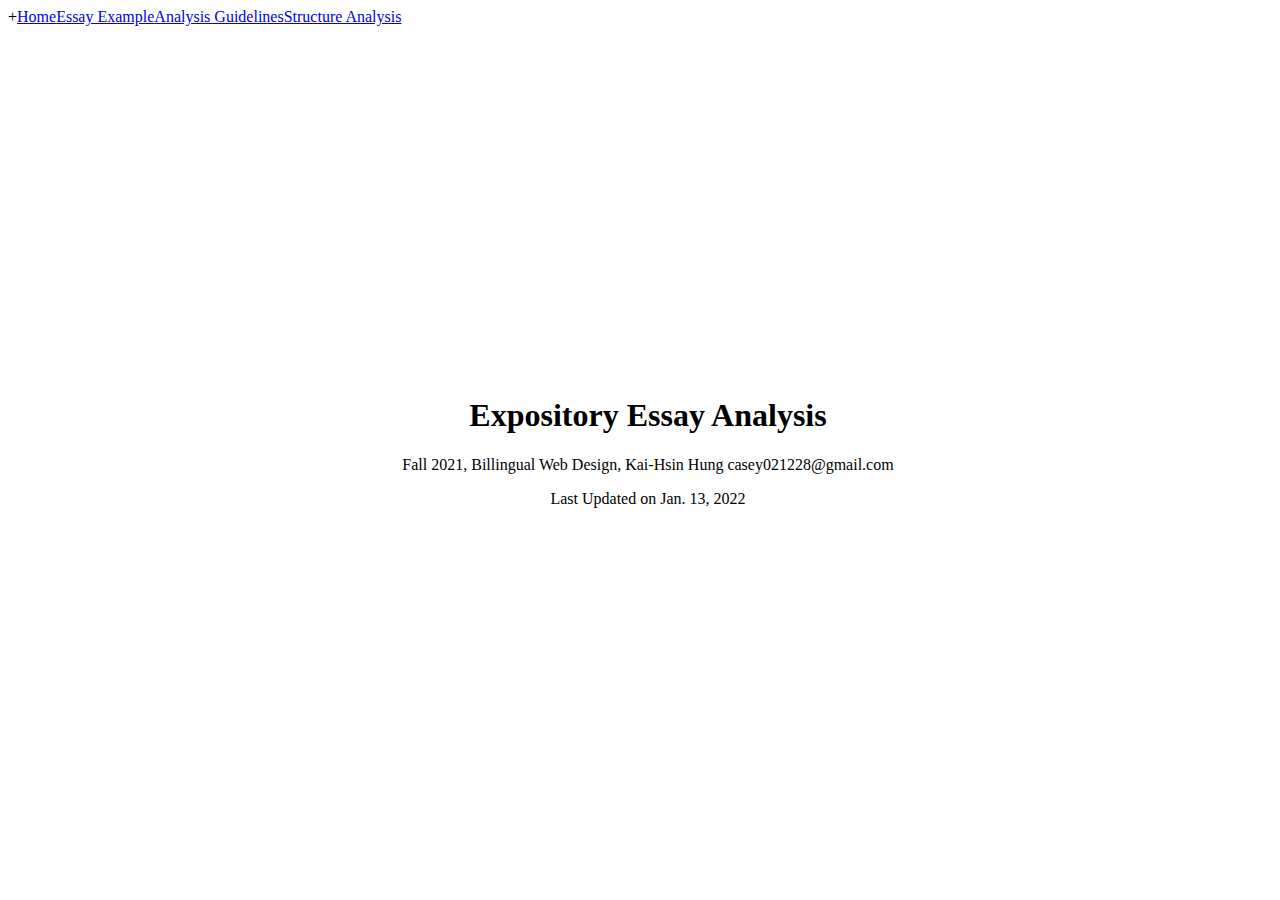
==== analysis/index.html @ 4e0b945b "a" ====
<!DOCTYPE HTML>
<html lang="en-us">
    <head>
	    <title>Expository Essay Analysis: Home</title>
	    <meta charset="utf-8">
        <script src="https://code.jquery.com/jquery-3.6.0.min.js"></script>
        <script src=" ./js/demo.js"></script>
        <script>
            window.onload = function() {
                $(window).on('scroll', function() {
                    let allSections = $('article > section');
                    let screenHeight = $(window).height();
                    let scrollTop = $(window).scrollTop();
                    allSections.each(function(index) {
                        let section = allSections.eq(index);
                        if(screenHeight + scrollTop - 30 > section.offset().top) {
                            section.animate({'top': 0, 'opacity': 1}, 400)
                        }
                    });
                });
            };
        </script>
        <style>
            article {
                text-align: center;
                position: absolute;
                top: 50%;
                width: 100%;
                transform:
                translateY(-50%);
            }
            span {

            }
        </style>
    </head>
    <body>
        <nav>
            <a>+</a><a href="index.html">Home</a><a href="example.html">Essay Example</a><a href="guideline.html">Analysis Guidelines</a><a href="analysis.html">Structure Analysis</a>
        </nav>
        <article>
            <h1>Expository Essay Analysis</h1>
            <section>
                <h2></h2>
                <p>
                    
                </p>
            </section>
            <section>
                <h2></h2>
                <p>
                    
                </p>
            </section>
            <p>
                Fall 2021, Billingual Web Design, Kai-Hsin Hung
                casey021228@gmail.com
            </p>
            <p>
                Last Updated on Jan. 13, 2022
            </p>
        </article>
    </body>	
</html>
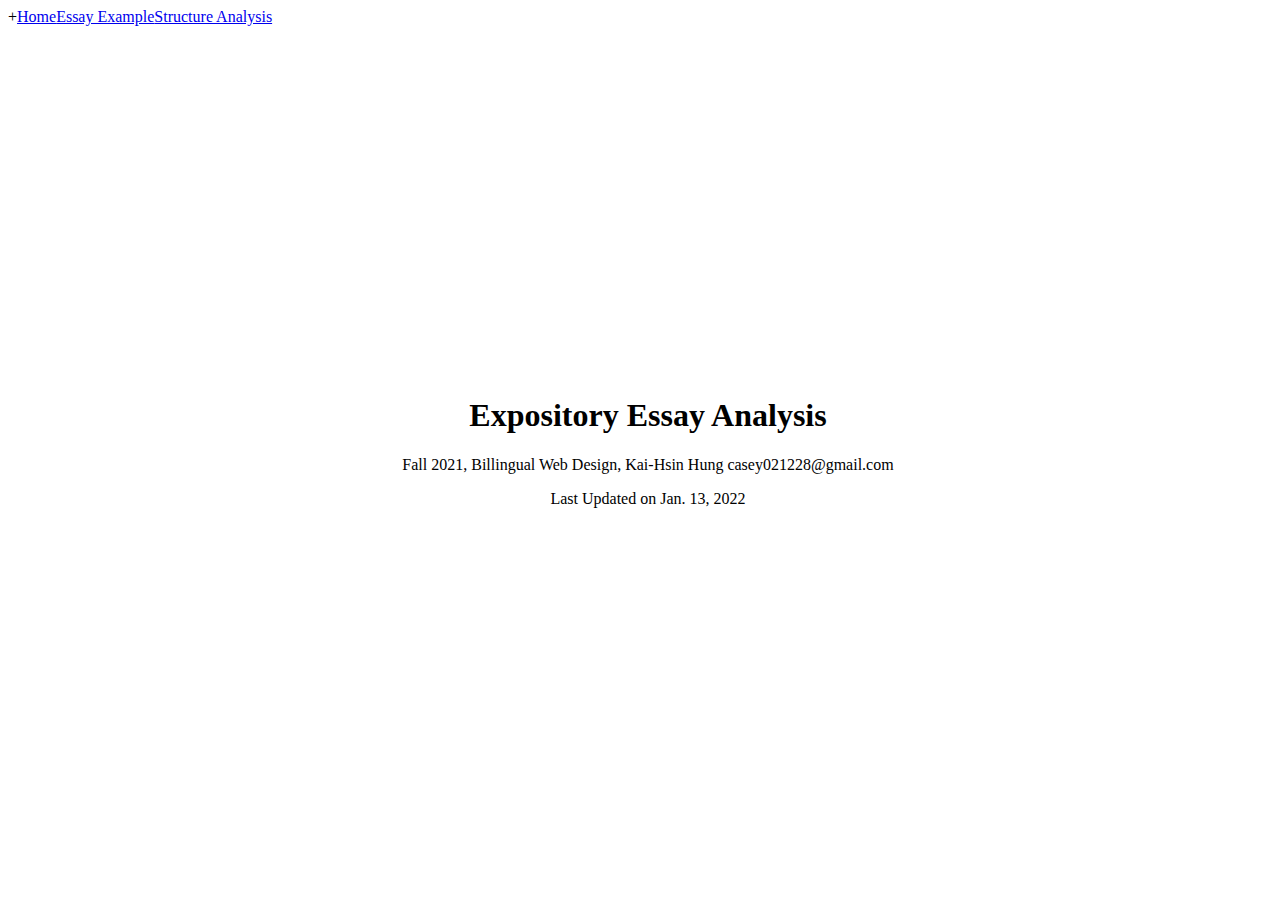
==== commit e155126f: "c" ====
--- a/analysis/index.html
+++ b/analysis/index.html
@@ -29,14 +29,44 @@
                 transform:
                 translateY(-50%);
             }
-            span {
+            span.joint {
+                color: #a6611a;
+            }
 
+            span.vocab {
+                padding: 0 4px;
+                border-radius: 2p;
+                background-color: #018571;
+                color: white;
+            }
+
+            span.vocab > span {
+                display: none;
+                position: fixed;
+                top: 50;
+                left: 10;
+                transform: translateY(-50%);
+                max-width: 50vw;
+                padding: 0 4px;
+                border-radius: 2px;
+                background-color: #dfc27d;
+                color: #000a16;
+            }
+
+            span.vocab:hover > span {
+                display: block;
+                opacity: 0.9;
+            }
+
+            article > section {
+                position: relative;
+                top: 50px;
             }
         </style>
     </head>
     <body>
         <nav>
-            <a>+</a><a href="index.html">Home</a><a href="example.html">Essay Example</a><a href="guideline.html">Analysis Guidelines</a><a href="analysis.html">Structure Analysis</a>
+            <a>+</a><a href="index.html">Home</a><a href="example.html">Essay Example</a><a href="analysis.html">Structure Analysis</a>
         </nav>
         <article>
             <h1>Expository Essay Analysis</h1>
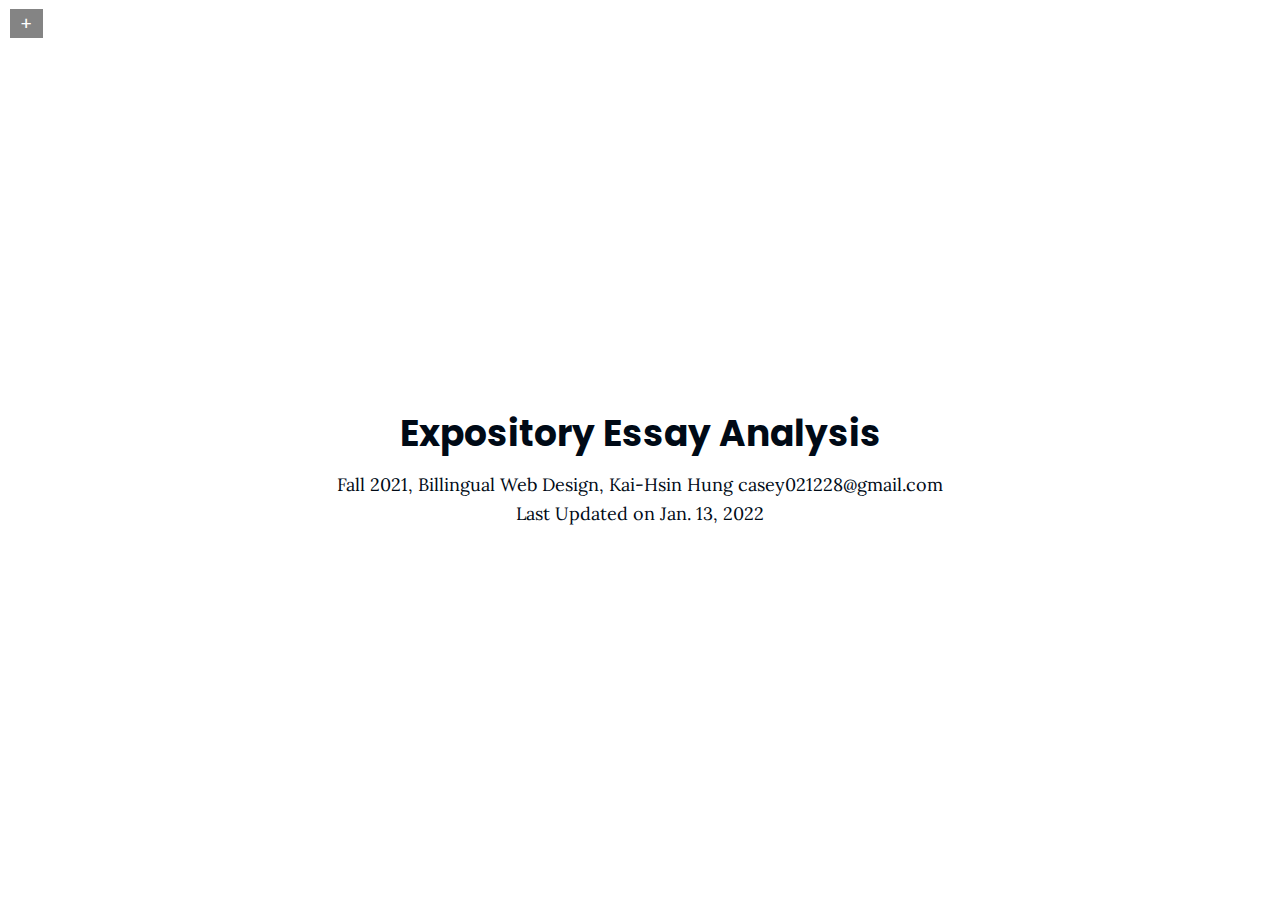
==== commit 5e9cd2e7: "c" ====
--- a/analysis/index.html
+++ b/analysis/index.html
@@ -3,6 +3,7 @@
     <head>
 	    <title>Expository Essay Analysis: Home</title>
 	    <meta charset="utf-8">
+        <link rel="stylesheet" type="text/css" href="style.css">
         <script src="https://code.jquery.com/jquery-3.6.0.min.js"></script>
         <script src=" ./js/demo.js"></script>
         <script>
--- a/analysis/style.css
+++ b/analysis/style.css
@@ -0,0 +1,117 @@
+/* Google Fonts: Lora (serif), Poppins (sans-serif), Source Sans Pro (sans-serif) */
+
+@import url('https://fonts.googleapis.com/css2?family=Lora&family=Poppins&family=Source+Sans+Pro&display=swap');
+
+* {
+	margin: 0;
+	padding: 0;
+	box-sizing: border-box;
+}
+
+html {
+	height: 100%;
+	width: 100%;
+}
+
+body {
+	overflow-x: hidden;
+	overflow-y: auto;
+	background-color: white;
+	color: #000a16;
+	font-family: Lora, serif;
+	font-size: 2vh;
+	line-height: 3vh;
+}
+
+h1, h2, h3 {
+	font-family: Poppins, sans-serif;
+}
+
+h1 {
+	font-size: 4vh;
+	line-height: 6vh;
+	margin: 1vh 0;
+}
+
+h2 {
+	font-size: 3vh;
+	line-height: 4.5vh;
+	margin: 0.8vh 0;
+}
+
+h3 {
+	font-size: 2.4vh;
+	line-height: 3.6vh;
+	margin: 0.5vh 0;
+}
+
+article {
+	margin: 1.5vh 0;
+	padding: 1vh 5vw;
+}
+
+section {
+	margin: 1.2vh 0;
+}
+
+section > p {
+	text-indent: 5%;
+}
+
+p {
+	margin: 0.2vh 0;
+}
+
+nav {
+	position: fixed;
+	top: 10px;
+	left: 10px;
+	font-family: Poppins, sans-serif;
+	font-size: 2vh;
+	line-height: 3vh;
+}
+
+nav > a {
+	background-color: #323232;
+	color: white;
+	padding: 2px 4px;
+	text-decoration: none;
+	opacity: 0.6;
+	transition: all 1s ease-out;
+}
+
+nav > a > span {
+	display: inline-block;
+	transform: rotate(0deg);
+	transition: all 1s ease-out;
+}
+
+nav > a.close > span {
+	transform: rotate(45deg);
+	transition: all 1s ease-out;
+}
+
+nav > a:not(:first-of-type) {
+	display: none;
+	border-left: solid 2px white;
+	opacity: 0;
+}
+
+nav > a:first-of-type {
+	/*width: 2.4vw;*/
+	padding: 2px 10px;
+}
+
+nav > a:hover {
+	opacity: 0.95 !important;
+	transition: all 1s ease-out;
+}
+
+nav > a:visited {
+	color: white;
+}
+
+a, a:visited {
+	color: #323232;
+	text-decoration: underline;
+}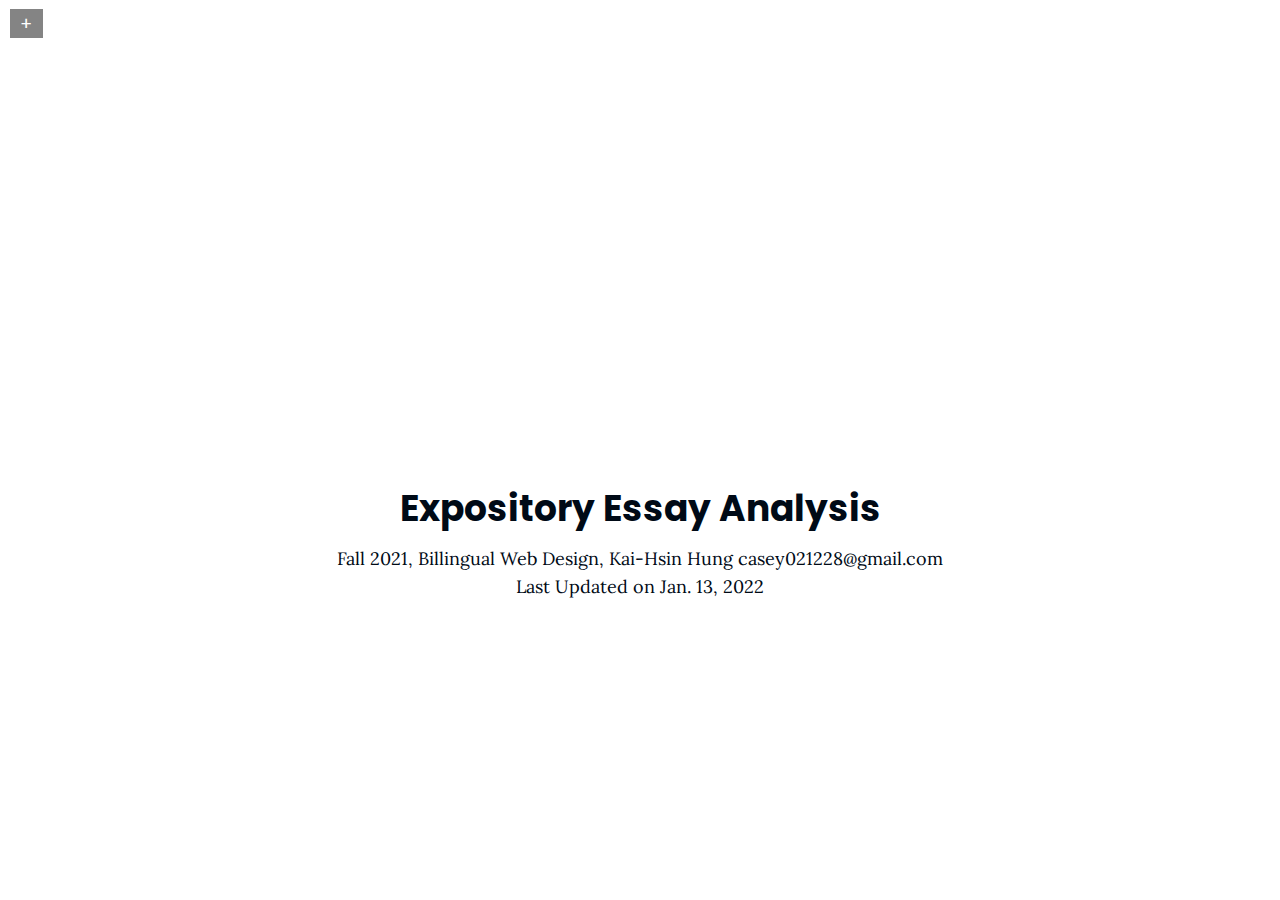
==== commit 1a6106b6: "a" ====
--- a/analysis/index.html
+++ b/analysis/index.html
@@ -1,88 +1,18 @@
 <!DOCTYPE HTML>
 <html lang="en-us">
     <head>
-	    <title>Expository Essay Analysis: Home</title>
-	    <meta charset="utf-8">
+        <title>Expository Essay Analysis: Home</title>
+        <meta charset="UTF-8">
+        <script type="text/javascript" src="https://code.jquery.com/jquery-3.6.0.min.js"></script>
+        <script src="./js/demo.js"></script>
         <link rel="stylesheet" type="text/css" href="style.css">
-        <script src="https://code.jquery.com/jquery-3.6.0.min.js"></script>
-        <script src=" ./js/demo.js"></script>
-        <script>
-            window.onload = function() {
-                $(window).on('scroll', function() {
-                    let allSections = $('article > section');
-                    let screenHeight = $(window).height();
-                    let scrollTop = $(window).scrollTop();
-                    allSections.each(function(index) {
-                        let section = allSections.eq(index);
-                        if(screenHeight + scrollTop - 30 > section.offset().top) {
-                            section.animate({'top': 0, 'opacity': 1}, 400)
-                        }
-                    });
-                });
-            };
-        </script>
-        <style>
-            article {
-                text-align: center;
-                position: absolute;
-                top: 50%;
-                width: 100%;
-                transform:
-                translateY(-50%);
-            }
-            span.joint {
-                color: #a6611a;
-            }
-
-            span.vocab {
-                padding: 0 4px;
-                border-radius: 2p;
-                background-color: #018571;
-                color: white;
-            }
-
-            span.vocab > span {
-                display: none;
-                position: fixed;
-                top: 50;
-                left: 10;
-                transform: translateY(-50%);
-                max-width: 50vw;
-                padding: 0 4px;
-                border-radius: 2px;
-                background-color: #dfc27d;
-                color: #000a16;
-            }
-
-            span.vocab:hover > span {
-                display: block;
-                opacity: 0.9;
-            }
-
-            article > section {
-                position: relative;
-                top: 50px;
-            }
-        </style>
     </head>
     <body>
         <nav>
-            <a>+</a><a href="index.html">Home</a><a href="example.html">Essay Example</a><a href="analysis.html">Structure Analysis</a>
+            <a href="#"><span>+</span></a><a href="index.html">Home</a><a href="example.html">Essay Example</a><a href="analysis.html">Structure Analysis</a>
         </nav>
-        <article>
+        <article style="text-align: center; position: absolute; top: 50%; width: 100%;">
             <h1>Expository Essay Analysis</h1>
-            <section>
-                <h2></h2>
-                <p>
-                    
-                </p>
-            </section>
-            <section>
-                <h2></h2>
-                <p>
-                    
-                </p>
-            </section>
             <p>
                 Fall 2021, Billingual Web Design, Kai-Hsin Hung
                 casey021228@gmail.com
--- a/analysis/style.css
+++ b/analysis/style.css
@@ -98,7 +98,6 @@
 }
 
 nav > a:first-of-type {
-	/*width: 2.4vw;*/
 	padding: 2px 10px;
 }
 
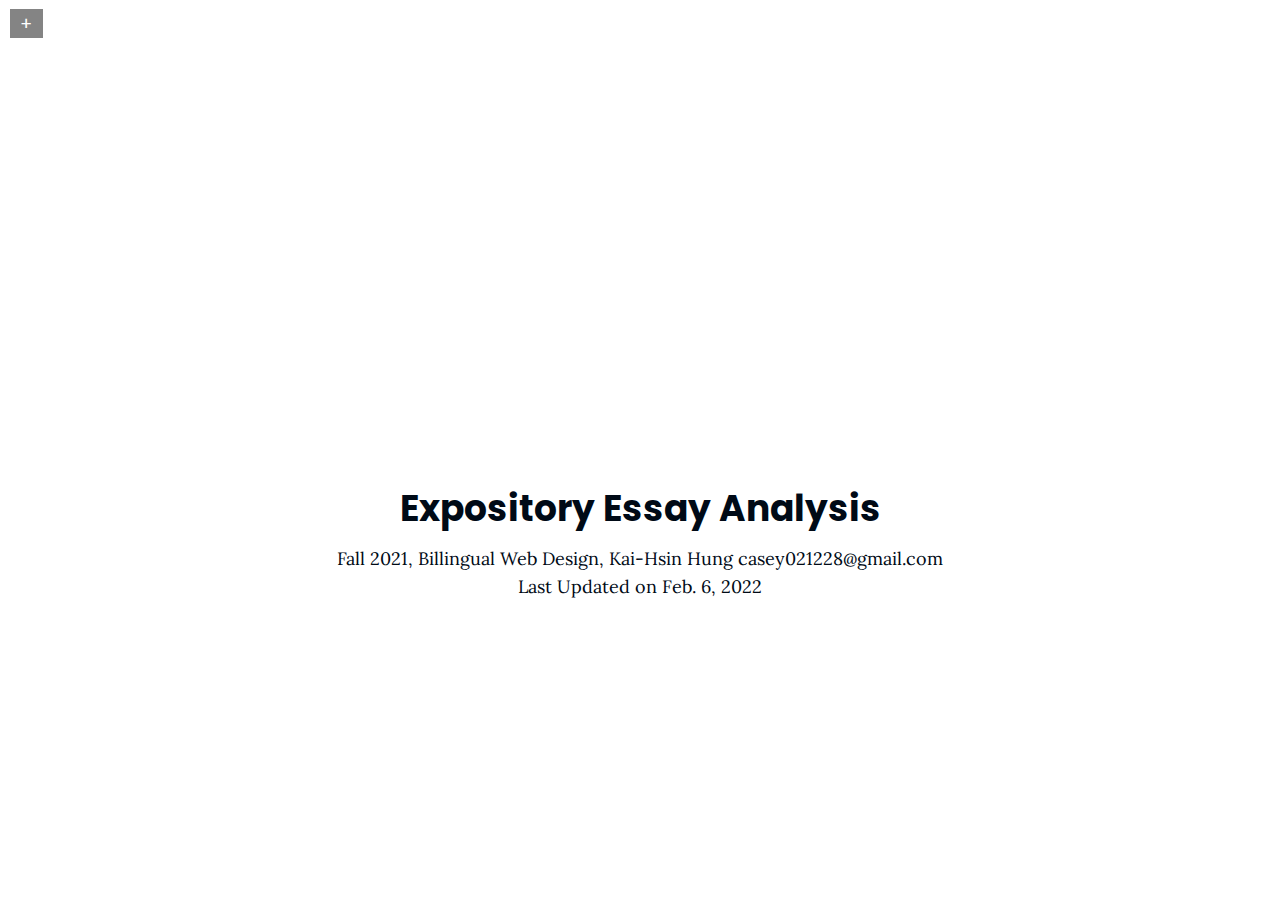
==== commit 90acc722: "a" ====
--- a/analysis/index.html
+++ b/analysis/index.html
@@ -4,7 +4,7 @@
         <title>Expository Essay Analysis: Home</title>
         <meta charset="UTF-8">
         <script type="text/javascript" src="https://code.jquery.com/jquery-3.6.0.min.js"></script>
-        <script src="./js/demo.js"></script>
+        <script src="./Js/demo.js"></script>
         <link rel="stylesheet" type="text/css" href="style.css">
     </head>
     <body>
@@ -18,7 +18,7 @@
                 casey021228@gmail.com
             </p>
             <p>
-                Last Updated on Jan. 13, 2022
+                Last Updated on Feb. 6, 2022
             </p>
         </article>
     </body>	
